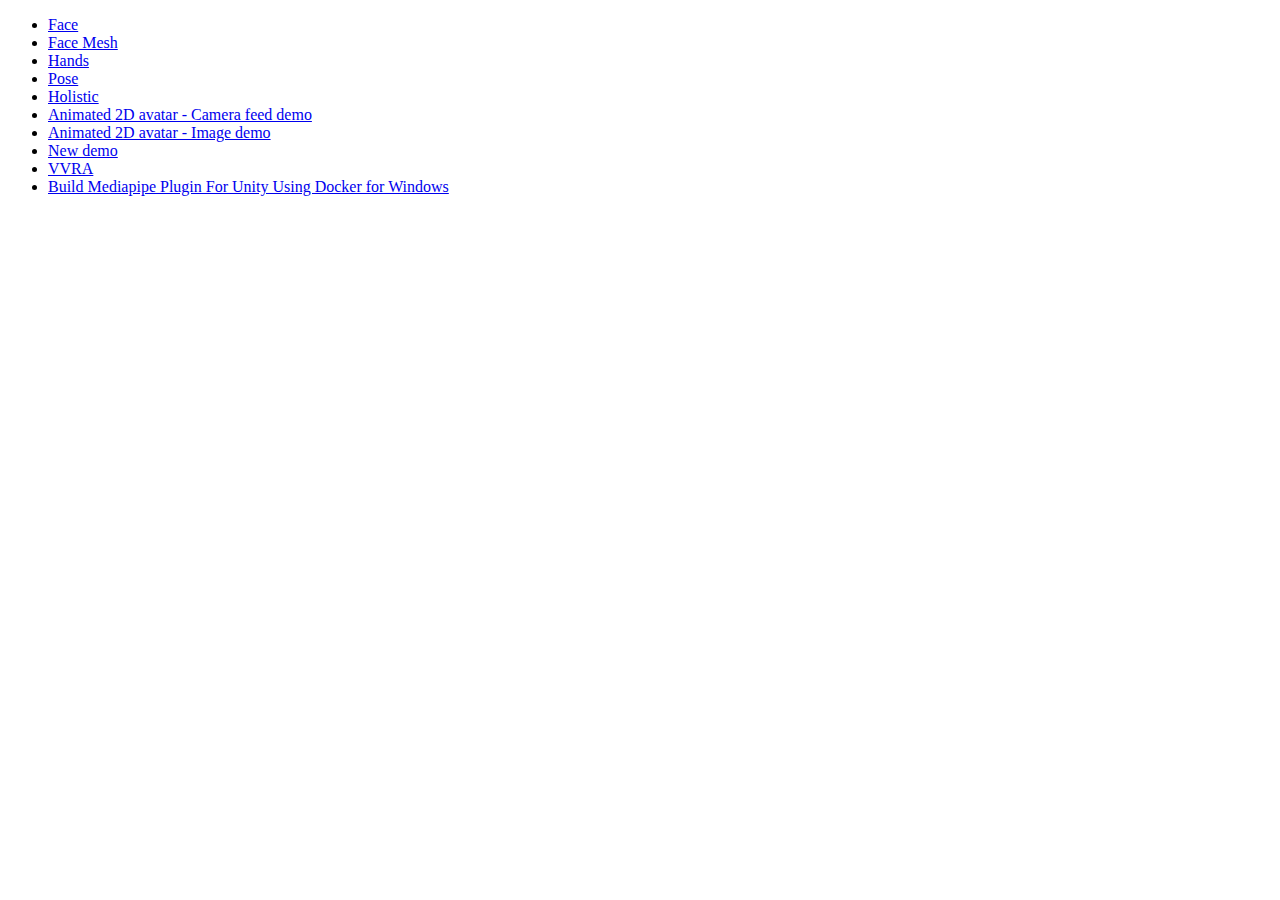
==== index.html @ 8b8be24c "First Commit!" ====
<!DOCTYPE html>
<html lang="en">
<head>
  <meta charset="UTF-8">
  <meta http-equiv="X-UA-Compatible" content="IE=edge">
  <meta name="viewport" content="width=device-width, initial-scale=1.0">
  <title>Real-Time Tracking</title>
</head>
<body>
  <ul>
    <li><a href="face.html" target="_blank">Face</a></li>
    <li><a href="facemesh.html" target="_blank">Face Mesh</a></li>
    <li><a href="hand.html" target="_blank">Hands</a></li>
    <li><a href="pose.html" target="_blank">Pose</a></li>
    <li><a href="holistic.html" target="_blank">Holistic</a></li>
    <li><a href="https://pose-animator-demo.firebaseapp.com/camera.html" target="_blank">Animated 2D avatar - Camera feed demo</a></li>
    <li><a href="https://pose-animator-demo.firebaseapp.com/static_image.html" target="_blank">Animated 2D avatar - Image demo</a></li>
    <li><a href="demo.html" target="_blank">New demo</a></li>
    <li><a href="vvra.html" target="_blank">VVRA</a></li>
    <li><a href="build-mediapipe-plugin-for-unity-using-docker-for-windows.html" target="_blank">Build Mediapipe Plugin For Unity Using Docker for Windows</a></li>
  </ul>
</body>
</html>
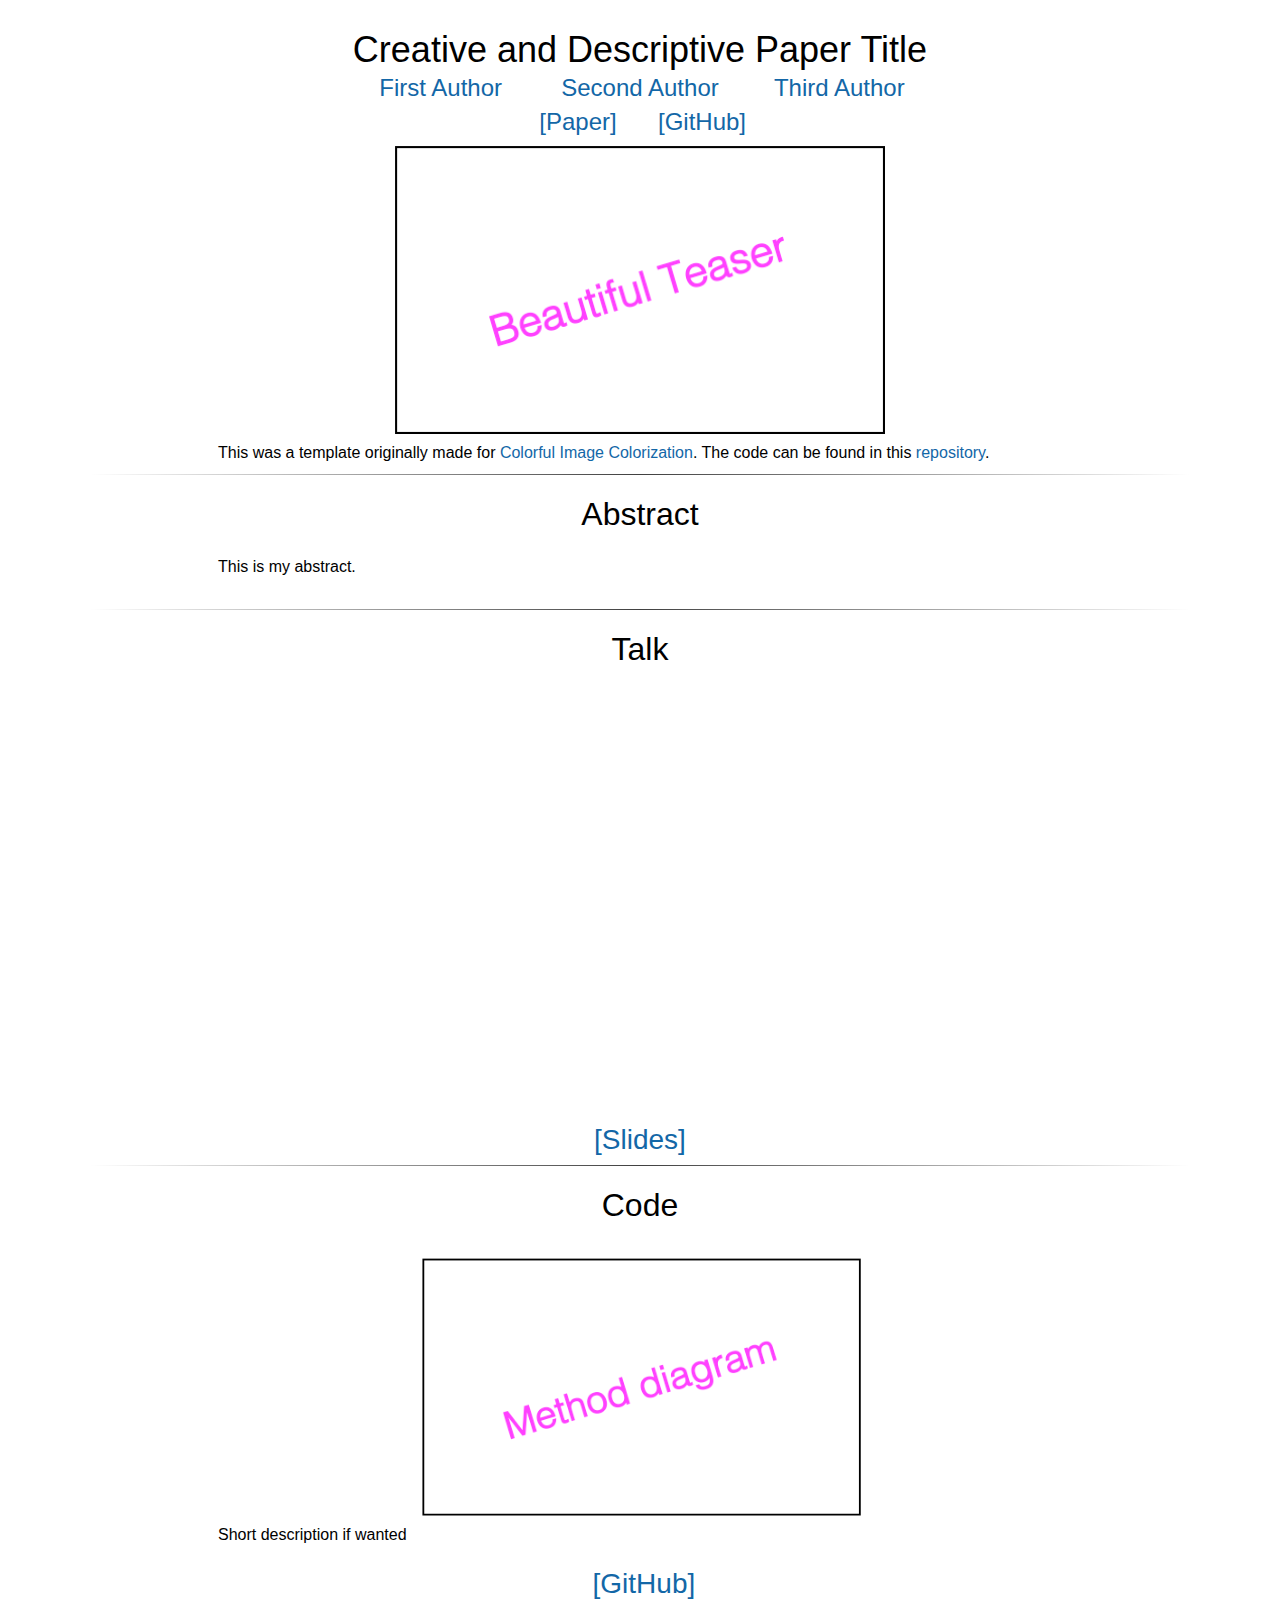
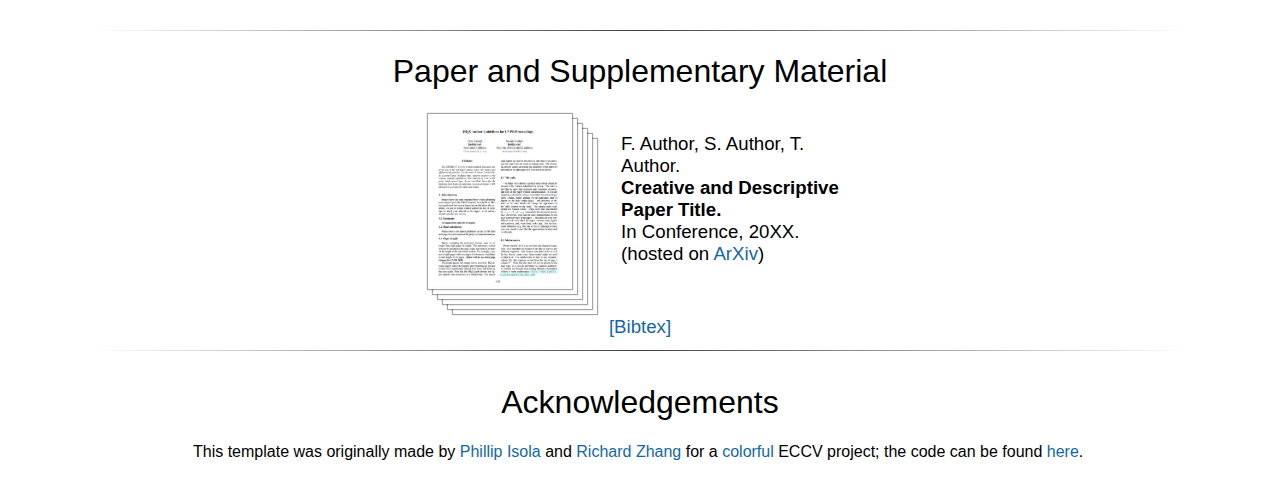
==== commit 526994d8: "Update Web Template" ====
--- a/index.html
+++ b/index.html
@@ -1,23 +1,305 @@
-<!DOCTYPE html>
-<html lang="en">
+<script src="http://www.google.com/jsapi" type="text/javascript"></script> 
+<script type="text/javascript">google.load("jquery", "1.3.2");</script>
+
+<style type="text/css">
+	body {
+		font-family: "HelveticaNeue-Light", "Helvetica Neue Light", "Helvetica Neue", Helvetica, Arial, "Lucida Grande", sans-serif; 
+		font-weight:300;
+		font-size:18px;
+		margin-left: auto;
+		margin-right: auto;
+		width: 1100px;
+	}
+	
+	h1 {
+		font-size:32px;
+		font-weight:300;
+	}
+	
+	.disclaimerbox {
+		background-color: #eee;		
+		border: 1px solid #eeeeee;
+		border-radius: 10px ;
+		-moz-border-radius: 10px ;
+		-webkit-border-radius: 10px ;
+		padding: 20px;
+	}
+
+	video.header-vid {
+		height: 140px;
+		border: 1px solid black;
+		border-radius: 10px ;
+		-moz-border-radius: 10px ;
+		-webkit-border-radius: 10px ;
+	}
+	
+	img.header-img {
+		height: 140px;
+		border: 1px solid black;
+		border-radius: 10px ;
+		-moz-border-radius: 10px ;
+		-webkit-border-radius: 10px ;
+	}
+	
+	img.rounded {
+		border: 1px solid #eeeeee;
+		border-radius: 10px ;
+		-moz-border-radius: 10px ;
+		-webkit-border-radius: 10px ;
+	}
+	
+	a:link,a:visited
+	{
+		color: #1367a7;
+		text-decoration: none;
+	}
+	a:hover {
+		color: #208799;
+	}
+	
+	td.dl-link {
+		height: 160px;
+		text-align: center;
+		font-size: 22px;
+	}
+	
+	.layered-paper-big { /* modified from: http://css-tricks.com/snippets/css/layered-paper/ */
+		box-shadow:
+		0px 0px 1px 1px rgba(0,0,0,0.35), /* The top layer shadow */
+		5px 5px 0 0px #fff, /* The second layer */
+		5px 5px 1px 1px rgba(0,0,0,0.35), /* The second layer shadow */
+		10px 10px 0 0px #fff, /* The third layer */
+		10px 10px 1px 1px rgba(0,0,0,0.35), /* The third layer shadow */
+		15px 15px 0 0px #fff, /* The fourth layer */
+		15px 15px 1px 1px rgba(0,0,0,0.35), /* The fourth layer shadow */
+		20px 20px 0 0px #fff, /* The fifth layer */
+		20px 20px 1px 1px rgba(0,0,0,0.35), /* The fifth layer shadow */
+		25px 25px 0 0px #fff, /* The fifth layer */
+		25px 25px 1px 1px rgba(0,0,0,0.35); /* The fifth layer shadow */
+		margin-left: 10px;
+		margin-right: 45px;
+	}
+
+	.paper-big { /* modified from: http://css-tricks.com/snippets/css/layered-paper/ */
+		box-shadow:
+		0px 0px 1px 1px rgba(0,0,0,0.35); /* The top layer shadow */
+
+		margin-left: 10px;
+		margin-right: 45px;
+	}
+
+
+	.layered-paper { /* modified from: http://css-tricks.com/snippets/css/layered-paper/ */
+		box-shadow:
+		0px 0px 1px 1px rgba(0,0,0,0.35), /* The top layer shadow */
+		5px 5px 0 0px #fff, /* The second layer */
+		5px 5px 1px 1px rgba(0,0,0,0.35), /* The second layer shadow */
+		10px 10px 0 0px #fff, /* The third layer */
+		10px 10px 1px 1px rgba(0,0,0,0.35); /* The third layer shadow */
+		margin-top: 5px;
+		margin-left: 10px;
+		margin-right: 30px;
+		margin-bottom: 5px;
+	}
+	
+	.vert-cent {
+		position: relative;
+		top: 50%;
+		transform: translateY(-50%);
+	}
+	
+	hr
+	{
+		border: 0;
+		height: 1px;
+		background-image: linear-gradient(to right, rgba(0, 0, 0, 0), rgba(0, 0, 0, 0.75), rgba(0, 0, 0, 0));
+	}
+</style>
+
+<html>
 <head>
-  <meta charset="UTF-8">
-  <meta http-equiv="X-UA-Compatible" content="IE=edge">
-  <meta name="viewport" content="width=device-width, initial-scale=1.0">
-  <title>Real-Time Tracking</title>
+	<title>This is my paper title</title>
+	<meta property="og:image" content="Path to my teaser.png"/> <!-- Facebook automatically scrapes this. Go to https://developers.facebook.com/tools/debug/ if you update and want to force Facebook to rescrape. -->
+	<meta property="og:title" content="Creative and Descriptive Paper Title." />
+	<meta property="og:description" content="Paper description." />
+
+	<!-- Get from Google Analytics -->
+	<!-- Global site tag (gtag.js) - Google Analytics -->
+	<script async src=""></script> 
+	<script>
+		window.dataLayer = window.dataLayer || [];
+		function gtag(){dataLayer.push(arguments);}
+		gtag('js', new Date());
+
+		gtag('config', 'UA-75863369-6');
+	</script>
 </head>
+
 <body>
-  <ul>
-    <li><a href="face.html" target="_blank">Face</a></li>
-    <li><a href="facemesh.html" target="_blank">Face Mesh</a></li>
-    <li><a href="hand.html" target="_blank">Hands</a></li>
-    <li><a href="pose.html" target="_blank">Pose</a></li>
-    <li><a href="holistic.html" target="_blank">Holistic</a></li>
-    <li><a href="https://pose-animator-demo.firebaseapp.com/camera.html" target="_blank">Animated 2D avatar - Camera feed demo</a></li>
-    <li><a href="https://pose-animator-demo.firebaseapp.com/static_image.html" target="_blank">Animated 2D avatar - Image demo</a></li>
-    <li><a href="demo.html" target="_blank">New demo</a></li>
-    <li><a href="vvra.html" target="_blank">VVRA</a></li>
-    <li><a href="build-mediapipe-plugin-for-unity-using-docker-for-windows.html" target="_blank">Build Mediapipe Plugin For Unity Using Docker for Windows</a></li>
-  </ul>
+	<br>
+	<center>
+		<span style="font-size:36px">Creative and Descriptive Paper Title</span>
+		<table align=center width=600px>
+			<table align=center width=600px>
+				<tr>
+					<td align=center width=100px>
+						<center>
+							<span style="font-size:24px"><a href="https://en.wikipedia.org/wiki/James_J._Gibson">First Author</a></span>
+						</center>
+					</td>
+					<td align=center width=100px>
+						<center>
+							<span style="font-size:24px"><a href="https://en.wikipedia.org/wiki/James_J._Gibson">Second Author</a></span>
+						</center>
+					</td>
+					<td align=center width=100px>
+						<center>
+							<span style="font-size:24px"><a href="https://en.wikipedia.org/wiki/James_J._Gibson">Third Author</a></span>
+						</center>
+					</td>
+				</tr>
+			</table>
+			<table align=center width=250px>
+				<tr>
+					<td align=center width=120px>
+						<center>
+							<span style="font-size:24px"><a href=''>[Paper]</a></span>
+						</center>
+					</td>
+					<td align=center width=120px>
+						<center>
+							<span style="font-size:24px"><a href='https://github.com/richzhang/webpage-template'>[GitHub]</a></span><br>
+						</center>
+					</td>
+				</tr>
+			</table>
+		</table>
+	</center>
+
+	<center>
+		<table align=center width=850px>
+			<tr>
+				<td width=260px>
+					<center>
+						<img class="round" style="width:500px" src="./resources/teaser.png"/>
+					</center>
+				</td>
+			</tr>
+		</table>
+		<table align=center width=850px>
+			<tr>
+				<td>
+					This was a template originally made for <a href="http://richzhang.github.io/colorization/">Colorful Image Colorization</a>. The code can be found in this <a href="https://github.com/richzhang/webpage-template">repository</a>.
+				</td>
+			</tr>
+		</table>
+	</center>
+
+	<hr>
+
+	<table align=center width=850px>
+		<center><h1>Abstract</h1></center>
+		<tr>
+			<td>
+				This is my abstract.
+			</td>
+		</tr>
+	</table>
+	<br>
+
+	<hr>
+	<center><h1>Talk</h1></center>
+	<p align="center">
+		<iframe width="660" height="395" src="https://www.youtube.com/embed/dQw4w9WgXcQ" frameborder="0" allow="autoplay; encrypted-media" allowfullscreen align="center"></iframe>
+	</p>
+
+	<table align=center width=800px>
+		<br>
+		<tr>
+			<center>
+				<span style="font-size:28px"><a href=''>[Slides]</a>
+				</span>
+			</center>
+		</tr>
+	</table>
+	<hr>
+
+	<center><h1>Code</h1></center>
+
+	<table align=center width=420px>
+		<center>
+			<tr>
+				<td>
+				</td>
+			</tr>
+		</center>
+	</table>
+	<table align=center width=400px>
+		<tr>
+			<td align=center width=400px>
+				<center>
+					<td><img class="round" style="width:450px" src="./resources/method_diagram.png"/></td>
+				</center>
+			</td>
+		</tr>
+	</table>
+	<table align=center width=850px>
+		<center>
+			<tr>
+				<td>
+					Short description if wanted
+				</td>
+			</tr>
+		</center>
+	</table>
+	<table align=center width=800px>
+		<br>
+		<tr><center>
+			<span style="font-size:28px">&nbsp;<a href='https://github.com/richzhang/webpage-template'>[GitHub]</a>
+			</center>
+		</span>
+	</table>
+	<br>
+	<hr>
+	<table align=center width=450px>
+		<center><h1>Paper and Supplementary Material</h1></center>
+		<tr>
+			<td><a href=""><img class="layered-paper-big" style="height:175px" src="./resources/paper.png"/></a></td>
+			<td><span style="font-size:14pt">F. Author, S. Author, T. Author.<br>
+				<b>Creative and Descriptive Paper Title.</b><br>
+				In Conference, 20XX.<br>
+				(hosted on <a href="">ArXiv</a>)<br>
+				<!-- (<a href="./resources/camera-ready.pdf">camera ready</a>)<br> -->
+				<span style="font-size:4pt"><a href=""><br></a>
+				</span>
+			</td>
+		</tr>
+	</table>
+	<br>
+
+	<table align=center width=600px>
+		<tr>
+			<td><span style="font-size:14pt"><center>
+				<a href="./resources/bibtex.txt">[Bibtex]</a>
+			</center></td>
+		</tr>
+	</table>
+
+	<hr>
+	<br>
+
+	<table align=center width=900px>
+		<tr>
+			<td width=400px>
+				<left>
+					<center><h1>Acknowledgements</h1></center>
+					This template was originally made by <a href="http://web.mit.edu/phillipi/">Phillip Isola</a> and <a href="http://richzhang.github.io/">Richard Zhang</a> for a <a href="http://richzhang.github.io/colorization/">colorful</a> ECCV project; the code can be found <a href="https://github.com/richzhang/webpage-template">here</a>.
+				</left>
+			</td>
+		</tr>
+	</table>
+
+<br>
 </body>
-</html>+</html>
+
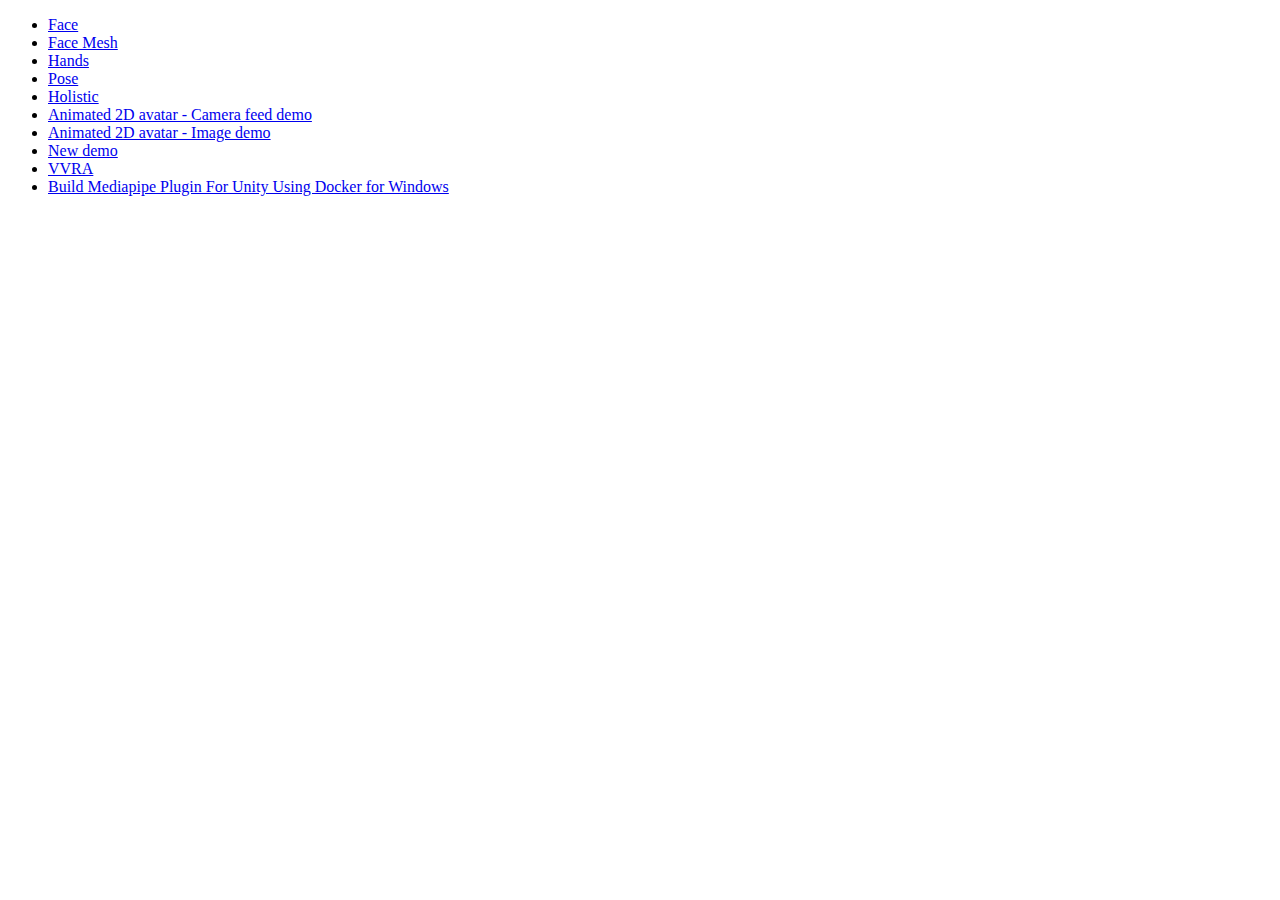
==== commit 3de1d53f: "Update Index" ====
--- a/index.html
+++ b/index.html
@@ -1,305 +1,26 @@
-<script src="http://www.google.com/jsapi" type="text/javascript"></script> 
-<script type="text/javascript">google.load("jquery", "1.3.2");</script>
+<!DOCTYPE html>
+<html lang="en">
 
-<style type="text/css">
-	body {
-		font-family: "HelveticaNeue-Light", "Helvetica Neue Light", "Helvetica Neue", Helvetica, Arial, "Lucida Grande", sans-serif; 
-		font-weight:300;
-		font-size:18px;
-		margin-left: auto;
-		margin-right: auto;
-		width: 1100px;
-	}
-	
-	h1 {
-		font-size:32px;
-		font-weight:300;
-	}
-	
-	.disclaimerbox {
-		background-color: #eee;		
-		border: 1px solid #eeeeee;
-		border-radius: 10px ;
-		-moz-border-radius: 10px ;
-		-webkit-border-radius: 10px ;
-		padding: 20px;
-	}
-
-	video.header-vid {
-		height: 140px;
-		border: 1px solid black;
-		border-radius: 10px ;
-		-moz-border-radius: 10px ;
-		-webkit-border-radius: 10px ;
-	}
-	
-	img.header-img {
-		height: 140px;
-		border: 1px solid black;
-		border-radius: 10px ;
-		-moz-border-radius: 10px ;
-		-webkit-border-radius: 10px ;
-	}
-	
-	img.rounded {
-		border: 1px solid #eeeeee;
-		border-radius: 10px ;
-		-moz-border-radius: 10px ;
-		-webkit-border-radius: 10px ;
-	}
-	
-	a:link,a:visited
-	{
-		color: #1367a7;
-		text-decoration: none;
-	}
-	a:hover {
-		color: #208799;
-	}
-	
-	td.dl-link {
-		height: 160px;
-		text-align: center;
-		font-size: 22px;
-	}
-	
-	.layered-paper-big { /* modified from: http://css-tricks.com/snippets/css/layered-paper/ */
-		box-shadow:
-		0px 0px 1px 1px rgba(0,0,0,0.35), /* The top layer shadow */
-		5px 5px 0 0px #fff, /* The second layer */
-		5px 5px 1px 1px rgba(0,0,0,0.35), /* The second layer shadow */
-		10px 10px 0 0px #fff, /* The third layer */
-		10px 10px 1px 1px rgba(0,0,0,0.35), /* The third layer shadow */
-		15px 15px 0 0px #fff, /* The fourth layer */
-		15px 15px 1px 1px rgba(0,0,0,0.35), /* The fourth layer shadow */
-		20px 20px 0 0px #fff, /* The fifth layer */
-		20px 20px 1px 1px rgba(0,0,0,0.35), /* The fifth layer shadow */
-		25px 25px 0 0px #fff, /* The fifth layer */
-		25px 25px 1px 1px rgba(0,0,0,0.35); /* The fifth layer shadow */
-		margin-left: 10px;
-		margin-right: 45px;
-	}
-
-	.paper-big { /* modified from: http://css-tricks.com/snippets/css/layered-paper/ */
-		box-shadow:
-		0px 0px 1px 1px rgba(0,0,0,0.35); /* The top layer shadow */
-
-		margin-left: 10px;
-		margin-right: 45px;
-	}
-
-
-	.layered-paper { /* modified from: http://css-tricks.com/snippets/css/layered-paper/ */
-		box-shadow:
-		0px 0px 1px 1px rgba(0,0,0,0.35), /* The top layer shadow */
-		5px 5px 0 0px #fff, /* The second layer */
-		5px 5px 1px 1px rgba(0,0,0,0.35), /* The second layer shadow */
-		10px 10px 0 0px #fff, /* The third layer */
-		10px 10px 1px 1px rgba(0,0,0,0.35); /* The third layer shadow */
-		margin-top: 5px;
-		margin-left: 10px;
-		margin-right: 30px;
-		margin-bottom: 5px;
-	}
-	
-	.vert-cent {
-		position: relative;
-		top: 50%;
-		transform: translateY(-50%);
-	}
-	
-	hr
-	{
-		border: 0;
-		height: 1px;
-		background-image: linear-gradient(to right, rgba(0, 0, 0, 0), rgba(0, 0, 0, 0.75), rgba(0, 0, 0, 0));
-	}
-</style>
-
-<html>
 <head>
-	<title>This is my paper title</title>
-	<meta property="og:image" content="Path to my teaser.png"/> <!-- Facebook automatically scrapes this. Go to https://developers.facebook.com/tools/debug/ if you update and want to force Facebook to rescrape. -->
-	<meta property="og:title" content="Creative and Descriptive Paper Title." />
-	<meta property="og:description" content="Paper description." />
-
-	<!-- Get from Google Analytics -->
-	<!-- Global site tag (gtag.js) - Google Analytics -->
-	<script async src=""></script> 
-	<script>
-		window.dataLayer = window.dataLayer || [];
-		function gtag(){dataLayer.push(arguments);}
-		gtag('js', new Date());
-
-		gtag('config', 'UA-75863369-6');
-	</script>
+    <meta charset="UTF-8">
+    <meta http-equiv="X-UA-Compatible" content="IE=edge">
+    <meta name="viewport" content="width=device-width, initial-scale=1.0">
+    <title>Real-Time Tracking</title>
 </head>
 
 <body>
-	<br>
-	<center>
-		<span style="font-size:36px">Creative and Descriptive Paper Title</span>
-		<table align=center width=600px>
-			<table align=center width=600px>
-				<tr>
-					<td align=center width=100px>
-						<center>
-							<span style="font-size:24px"><a href="https://en.wikipedia.org/wiki/James_J._Gibson">First Author</a></span>
-						</center>
-					</td>
-					<td align=center width=100px>
-						<center>
-							<span style="font-size:24px"><a href="https://en.wikipedia.org/wiki/James_J._Gibson">Second Author</a></span>
-						</center>
-					</td>
-					<td align=center width=100px>
-						<center>
-							<span style="font-size:24px"><a href="https://en.wikipedia.org/wiki/James_J._Gibson">Third Author</a></span>
-						</center>
-					</td>
-				</tr>
-			</table>
-			<table align=center width=250px>
-				<tr>
-					<td align=center width=120px>
-						<center>
-							<span style="font-size:24px"><a href=''>[Paper]</a></span>
-						</center>
-					</td>
-					<td align=center width=120px>
-						<center>
-							<span style="font-size:24px"><a href='https://github.com/richzhang/webpage-template'>[GitHub]</a></span><br>
-						</center>
-					</td>
-				</tr>
-			</table>
-		</table>
-	</center>
+    <ul>
+        <li><a href="face.html" target="_blank">Face</a></li>
+        <li><a href="facemesh.html" target="_blank">Face Mesh</a></li>
+        <li><a href="real-time-hands-tracking.html" target="_blank">Hands</a></li>
+        <li><a href="pose.html" target="_blank">Pose</a></li>
+        <li><a href="holistic.html" target="_blank">Holistic</a></li>
+        <li><a href="https://pose-animator-demo.firebaseapp.com/camera.html" target="_blank">Animated 2D avatar - Camera feed demo</a></li>
+        <li><a href="https://pose-animator-demo.firebaseapp.com/static_image.html" target="_blank">Animated 2D avatar - Image demo</a></li>
+        <li><a href="demo.html" target="_blank">New demo</a></li>
+        <li><a href="vvra.html" target="_blank">VVRA</a></li>
+        <li><a href="build-mediapipe-plugin-for-unity-using-docker-for-windows.html" target="_blank">Build Mediapipe Plugin For Unity Using Docker for Windows</a></li>
+    </ul>
+</body>
 
-	<center>
-		<table align=center width=850px>
-			<tr>
-				<td width=260px>
-					<center>
-						<img class="round" style="width:500px" src="./resources/teaser.png"/>
-					</center>
-				</td>
-			</tr>
-		</table>
-		<table align=center width=850px>
-			<tr>
-				<td>
-					This was a template originally made for <a href="http://richzhang.github.io/colorization/">Colorful Image Colorization</a>. The code can be found in this <a href="https://github.com/richzhang/webpage-template">repository</a>.
-				</td>
-			</tr>
-		</table>
-	</center>
-
-	<hr>
-
-	<table align=center width=850px>
-		<center><h1>Abstract</h1></center>
-		<tr>
-			<td>
-				This is my abstract.
-			</td>
-		</tr>
-	</table>
-	<br>
-
-	<hr>
-	<center><h1>Talk</h1></center>
-	<p align="center">
-		<iframe width="660" height="395" src="https://www.youtube.com/embed/dQw4w9WgXcQ" frameborder="0" allow="autoplay; encrypted-media" allowfullscreen align="center"></iframe>
-	</p>
-
-	<table align=center width=800px>
-		<br>
-		<tr>
-			<center>
-				<span style="font-size:28px"><a href=''>[Slides]</a>
-				</span>
-			</center>
-		</tr>
-	</table>
-	<hr>
-
-	<center><h1>Code</h1></center>
-
-	<table align=center width=420px>
-		<center>
-			<tr>
-				<td>
-				</td>
-			</tr>
-		</center>
-	</table>
-	<table align=center width=400px>
-		<tr>
-			<td align=center width=400px>
-				<center>
-					<td><img class="round" style="width:450px" src="./resources/method_diagram.png"/></td>
-				</center>
-			</td>
-		</tr>
-	</table>
-	<table align=center width=850px>
-		<center>
-			<tr>
-				<td>
-					Short description if wanted
-				</td>
-			</tr>
-		</center>
-	</table>
-	<table align=center width=800px>
-		<br>
-		<tr><center>
-			<span style="font-size:28px">&nbsp;<a href='https://github.com/richzhang/webpage-template'>[GitHub]</a>
-			</center>
-		</span>
-	</table>
-	<br>
-	<hr>
-	<table align=center width=450px>
-		<center><h1>Paper and Supplementary Material</h1></center>
-		<tr>
-			<td><a href=""><img class="layered-paper-big" style="height:175px" src="./resources/paper.png"/></a></td>
-			<td><span style="font-size:14pt">F. Author, S. Author, T. Author.<br>
-				<b>Creative and Descriptive Paper Title.</b><br>
-				In Conference, 20XX.<br>
-				(hosted on <a href="">ArXiv</a>)<br>
-				<!-- (<a href="./resources/camera-ready.pdf">camera ready</a>)<br> -->
-				<span style="font-size:4pt"><a href=""><br></a>
-				</span>
-			</td>
-		</tr>
-	</table>
-	<br>
-
-	<table align=center width=600px>
-		<tr>
-			<td><span style="font-size:14pt"><center>
-				<a href="./resources/bibtex.txt">[Bibtex]</a>
-			</center></td>
-		</tr>
-	</table>
-
-	<hr>
-	<br>
-
-	<table align=center width=900px>
-		<tr>
-			<td width=400px>
-				<left>
-					<center><h1>Acknowledgements</h1></center>
-					This template was originally made by <a href="http://web.mit.edu/phillipi/">Phillip Isola</a> and <a href="http://richzhang.github.io/">Richard Zhang</a> for a <a href="http://richzhang.github.io/colorization/">colorful</a> ECCV project; the code can be found <a href="https://github.com/richzhang/webpage-template">here</a>.
-				</left>
-			</td>
-		</tr>
-	</table>
-
-<br>
-</body>
-</html>
-
+</html>